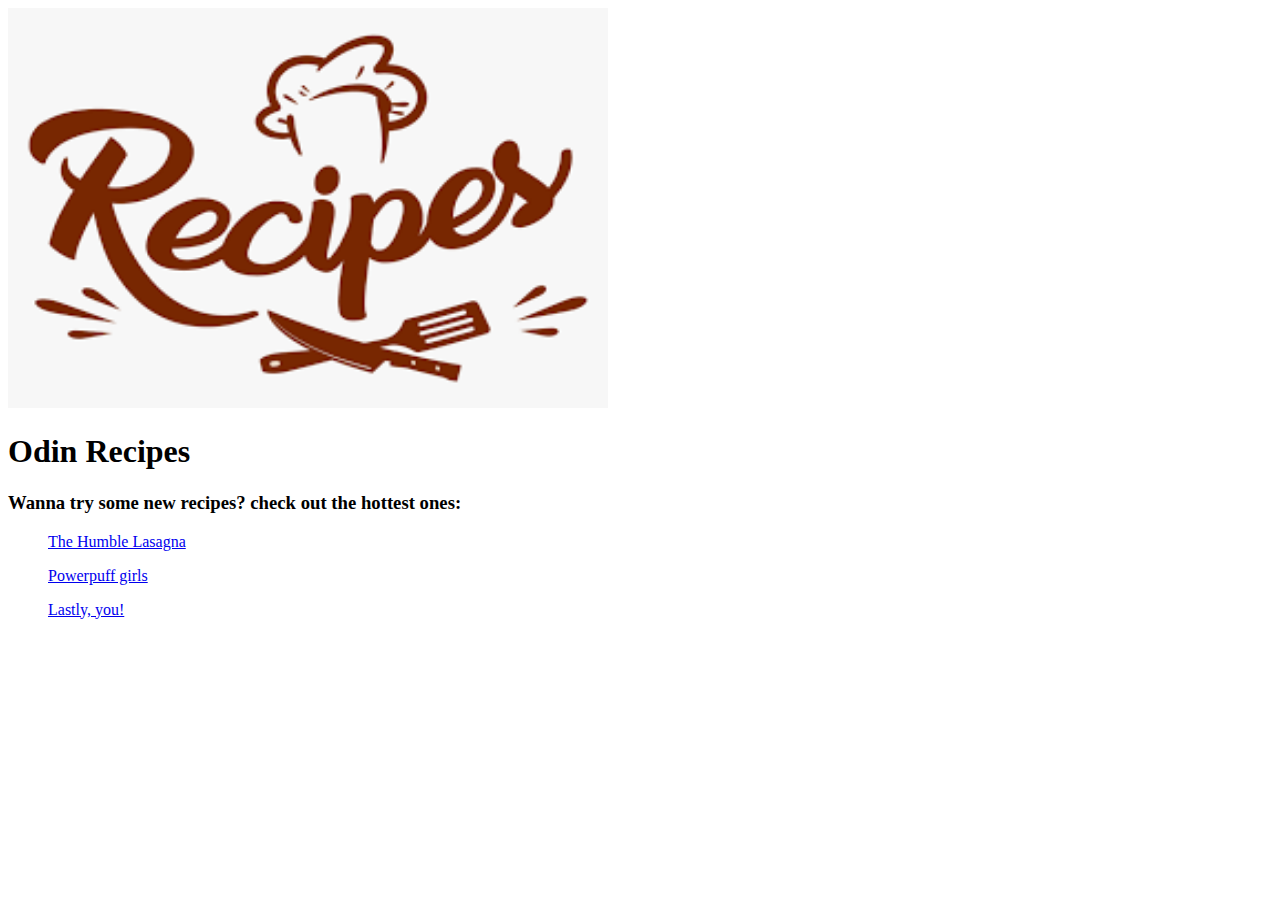
==== index.html @ 3b63ddb9 "first site lol" ====
<!DOCTYPE html>
<html lang = "en">
    <head>
        <title>Odin recipes</title>
        <meta charset="utf-8">
    </head>
    <body>
        <img src="./img/ff.png" width="600" height="400" alt="recipes">
        <h1>Odin Recipes</h1>
        <h3>Wanna try some new recipes? check out the hottest ones: </h3>
  
            <ul><a href="./recipes/lasagna.html">The Humble Lasagna</a></ul>
            <ul><a href="./recipes/powerpuff.html">Powerpuff girls</a></ul>
            <ul><a href="./recipes/you.html">Lastly, you!</a></ul>

    </body>
</html>
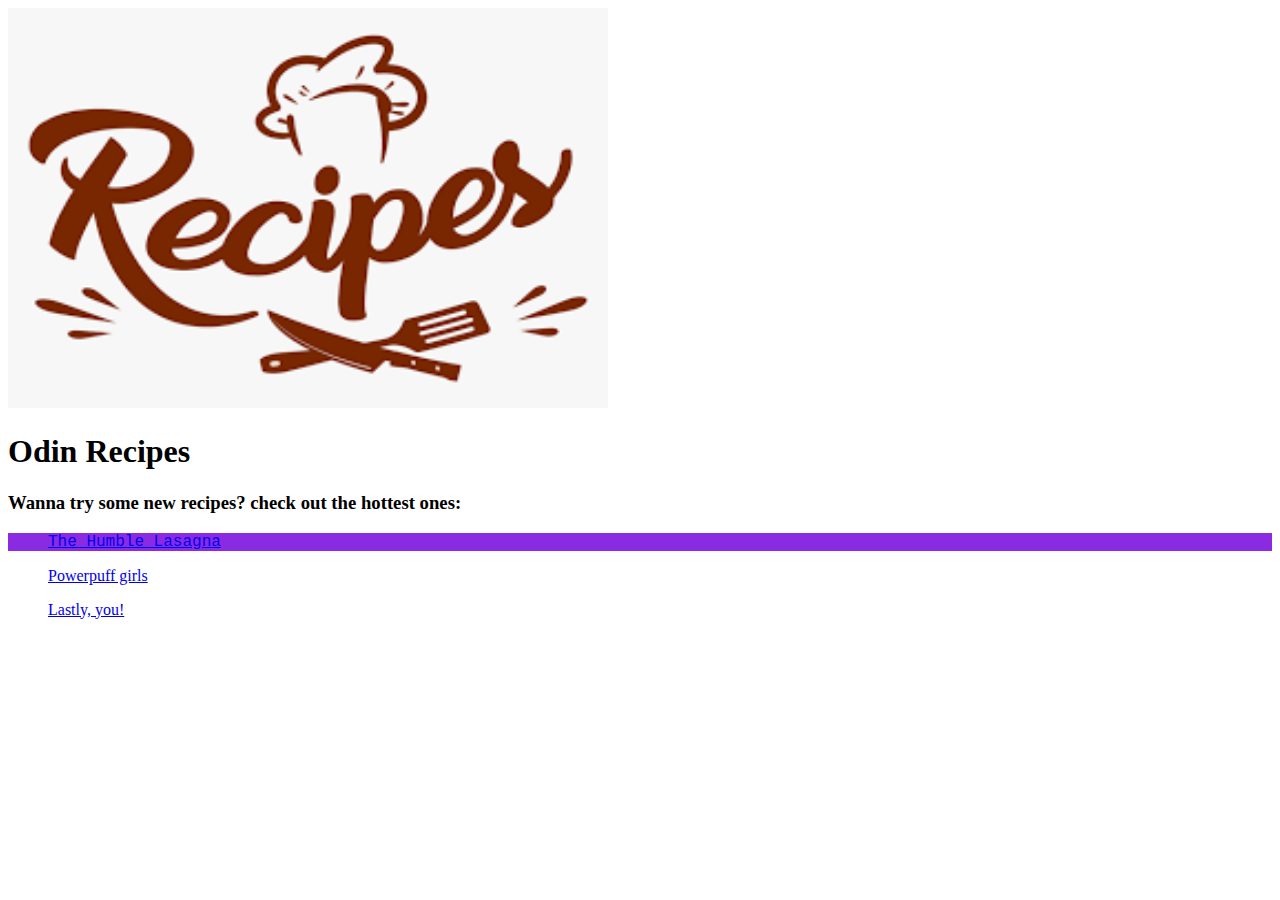
==== commit 489304e6: "update" ====
--- a/index.html
+++ b/index.html
@@ -3,13 +3,14 @@
     <head>
         <title>Odin recipes</title>
         <meta charset="utf-8">
+        <link rel = "stylesheet" href="style.css">
     </head>
     <body>
         <img src="./img/ff.png" width="600" height="400" alt="recipes">
         <h1>Odin Recipes</h1>
         <h3>Wanna try some new recipes? check out the hottest ones: </h3>
   
-            <ul><a href="./recipes/lasagna.html">The Humble Lasagna</a></ul>
+            <ul class="l"><a href="./recipes/lasagna.html">The Humble Lasagna</a></ul>
             <ul><a href="./recipes/powerpuff.html">Powerpuff girls</a></ul>
             <ul><a href="./recipes/you.html">Lastly, you!</a></ul>
 
--- a/style.css
+++ b/style.css
@@ -0,0 +1,5 @@
+.l {
+    font-family: 'Courier New', Courier, monospace;
+    background-color: blueviolet;
+    color: blue;
+}